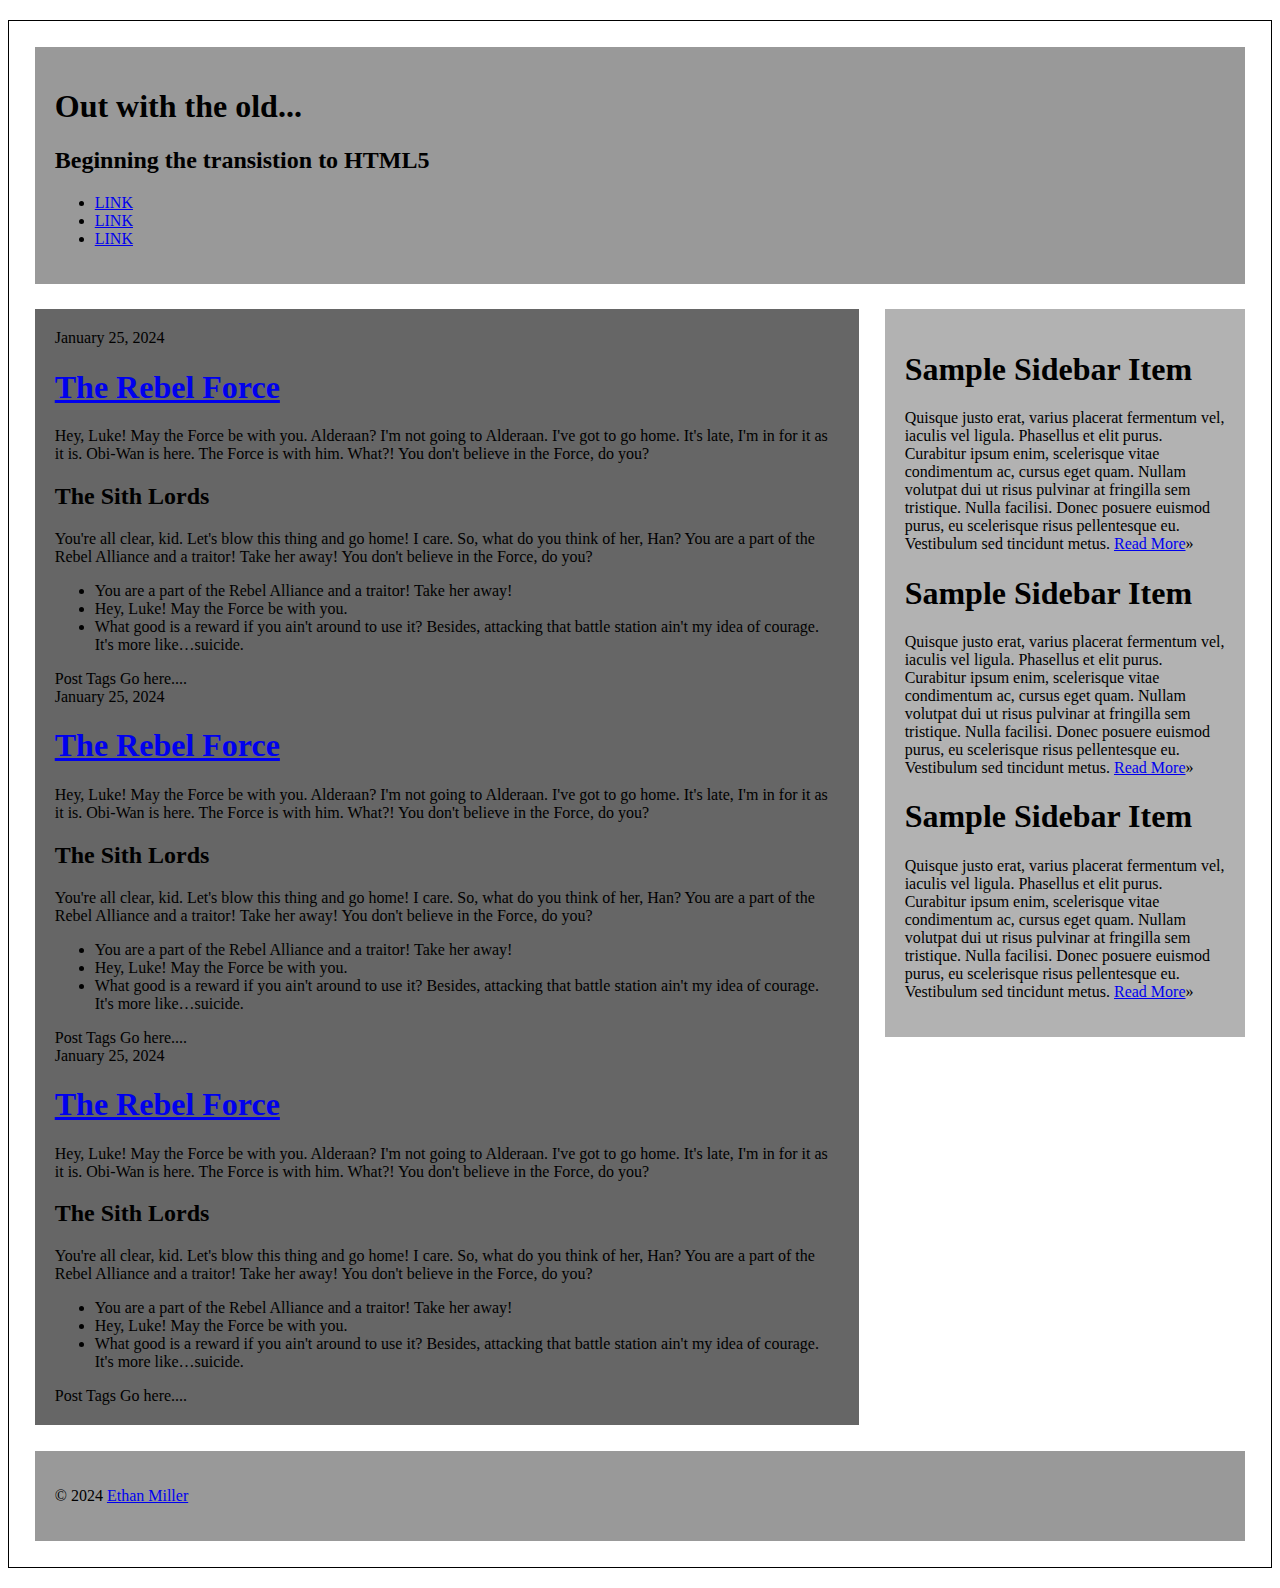
==== grid/index.html @ 93549b61 "In-Class Grid Excercise" ====
<!DOCTYPE html>
<html lang="en">
<head>
<meta charset="utf-8" />
<title>Out with the old...</title>
<link rel="stylesheet" href="assets/css/screen.css">
<meta name="description" content="We are going to refine this document down to a good starting point for all html5 projects moving forward." />
<meta name="author" content="Ethan Miller" />
<link rel="shortcut icon" href="/favicon.ico" />
</head>
<body>
<main class="cf">
  <header class="primary">
    <h1>Out with the old...</h1>
    <h2>Beginning the transistion to HTML5</h2>
    <nav class="primary">
      <ul>
        <li><a href="#">LINK</a></li>
        <li><a href="#">LINK</a></li>
        <li><a href="#">LINK</a></li>
      </ul>
    </nav>
</header>
  <section id="content">
    <section id="blog">
      <article class="post">
        <header>
        <time datetime="2024-1-25">January 25, 2024</p>
        <h1> <a href="#" rel="bookmark" title="link to this post">The Rebel Force</a> </h1>
        </header>
        <p>Hey, Luke! May the Force be with you. Alderaan? I'm not going to Alderaan. I've got to go home. It's late, I'm in for it as it is. Obi-Wan is here. The Force is with him. What?! You don't believe in the Force, do you?</p>
        <h2>The Sith Lords</h2>
        <p>You're all clear, kid. Let's blow this thing and go home! I care. So, what do you think of her, Han? You are a part of the Rebel Alliance and a traitor! Take her away! You don't believe in the Force, do you?</p>
        <ul>
          <li>You are a part of the Rebel Alliance and a traitor! Take her away!</li>
          <li>Hey, Luke! May the Force be with you.</li>
          <li>What good is a reward if you ain't around to use it? Besides, attacking that battle station ain't my idea of courage. It's more like&hellip;suicide.</li>
        </ul>
        <footer class="post-meta"> Post Tags Go here.... </footer>
      </article>
      <article class="post">
        <header>
        <time datetime="2024-1-25">January 25, 2024</p>
        <h1> <a href="#" rel="bookmark" title="link to this post">The Rebel Force</a> </h1>
        </header>
        <p>Hey, Luke! May the Force be with you. Alderaan? I'm not going to Alderaan. I've got to go home. It's late, I'm in for it as it is. Obi-Wan is here. The Force is with him. What?! You don't believe in the Force, do you?</p>
        <h2>The Sith Lords</h2>
        <p>You're all clear, kid. Let's blow this thing and go home! I care. So, what do you think of her, Han? You are a part of the Rebel Alliance and a traitor! Take her away! You don't believe in the Force, do you?</p>
        <ul>
          <li>You are a part of the Rebel Alliance and a traitor! Take her away!</li>
          <li>Hey, Luke! May the Force be with you.</li>
          <li>What good is a reward if you ain't around to use it? Besides, attacking that battle station ain't my idea of courage. It's more like&hellip;suicide.</li>
        </ul>
        <footer class="post-meta"> Post Tags Go here.... </footer>
      </article>
      <article class="post">
        <header>
        <time datetime="2024-1-25">January 25, 2024</p>
        <h1> <a href="#" rel="bookmark" title="link to this post">The Rebel Force</a> </h1>
        </header>
        <p>Hey, Luke! May the Force be with you. Alderaan? I'm not going to Alderaan. I've got to go home. It's late, I'm in for it as it is. Obi-Wan is here. The Force is with him. What?! You don't believe in the Force, do you?</p>
        <h2>The Sith Lords</h2>
        <p>You're all clear, kid. Let's blow this thing and go home! I care. So, what do you think of her, Han? You are a part of the Rebel Alliance and a traitor! Take her away! You don't believe in the Force, do you?</p>
        <ul>
          <li>You are a part of the Rebel Alliance and a traitor! Take her away!</li>
          <li>Hey, Luke! May the Force be with you.</li>
          <li>What good is a reward if you ain't around to use it? Besides, attacking that battle station ain't my idea of courage. It's more like&hellip;suicide.</li>
        </ul>
        <footer class="post-meta"> Post Tags Go here.... </footer>
</article>
    </section>
    <!--#primary -->
    <aside id="supporting-material">
      <article class="widget">
        <h1>Sample Sidebar Item </h1>
        <p>Quisque justo erat, varius placerat fermentum vel, iaculis vel ligula. Phasellus et elit purus. Curabitur ipsum enim, scelerisque vitae condimentum ac, cursus eget quam. Nullam volutpat dui ut risus pulvinar at fringilla sem tristique. Nulla facilisi. Donec posuere euismod purus, eu scelerisque risus pellentesque eu. Vestibulum sed tincidunt metus. <a href="#">Read More</a>&raquo;</p>
      </article>
      <article class="widget">
        <h1>Sample Sidebar Item </h1>
        <p>Quisque justo erat, varius placerat fermentum vel, iaculis vel ligula. Phasellus et elit purus. Curabitur ipsum enim, scelerisque vitae condimentum ac, cursus eget quam. Nullam volutpat dui ut risus pulvinar at fringilla sem tristique. Nulla facilisi. Donec posuere euismod purus, eu scelerisque risus pellentesque eu. Vestibulum sed tincidunt metus. <a href="#">Read More</a>&raquo;</p>
      </article>
      <article class="widget">
        <h1>Sample Sidebar Item </h1>
        <p>Quisque justo erat, varius placerat fermentum vel, iaculis vel ligula. Phasellus et elit purus. Curabitur ipsum enim, scelerisque vitae condimentum ac, cursus eget quam. Nullam volutpat dui ut risus pulvinar at fringilla sem tristique. Nulla facilisi. Donec posuere euismod purus, eu scelerisque risus pellentesque eu. Vestibulum sed tincidunt metus. <a href="#">Read More</a>&raquo;</p>
      </article>
    </aside>
    <!--#secondary --> 
</section>
  <!--#content -->
  <footer class="primary">
    <p>&copy; 2024 <a href="#">Ethan Miller</a></p>
  </footer>
</main>
<!--.container -->
</body>
</html>
---- grid/assets/css/screen.css ----
html {
    box-sizing: border-box;
}
*,
*:before,
*:after {
    box-sizing: inherit;
}

.cf:before,
.cf:after {
    content: " "; /* 1 */
    display: table; /* 2 */
}

.cf:after {
    clear: both;
}

main {
    /*width: 980px;*/
    margin: 20px auto;
    border: 1px solid #000;
}

header.primary, footer.primary {
   /* width:940px;*/
   width: 95.9183%;
    background: rgba(0, 0, 0, 0.4);
    /*margin: 20px;*/
    margin: 2.0408%;
    padding: 20px 20px 20px 20px;
    float: left;
}

#blog {
    background: rgba(0, 0, 0, 0.6);
    /*width: 640px;*/
    width: 65.3061%;
    /*margin-left: 20px;*/
    margin-left: 2.0408%;
    padding: 20px 20px 20px 20px;
    float: left;
}

aside {
    background: rgba(0, 0, 0, 0.3);
    /*width:280px;*/
    width: 28.5714%;
    /*margin-left: 20px;*/
    margin-left: 2.0408%;
    padding: 20px 20px 20px 20px;
    float: left;
}
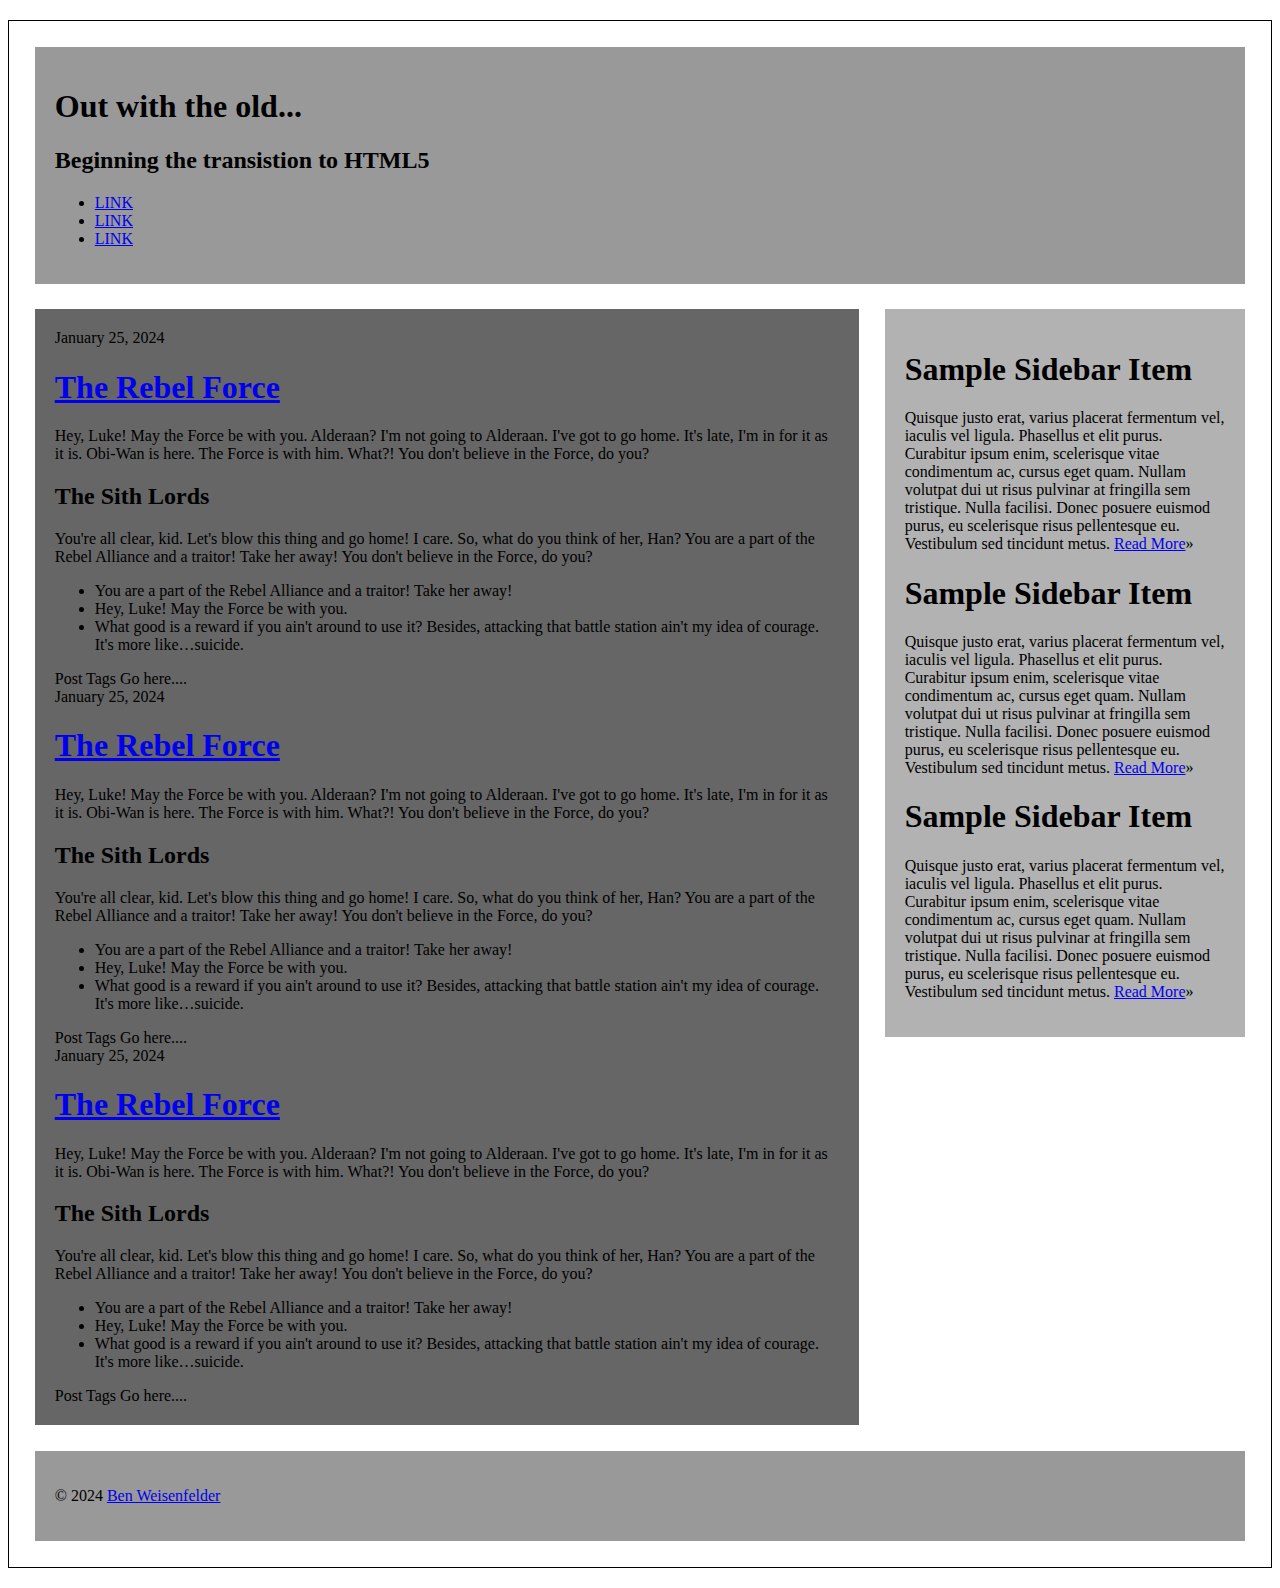
==== commit 1ae1df38: "Updated meta tags" ====
--- a/grid/index.html
+++ b/grid/index.html
@@ -5,7 +5,7 @@
 <title>Out with the old...</title>
 <link rel="stylesheet" href="assets/css/screen.css">
 <meta name="description" content="We are going to refine this document down to a good starting point for all html5 projects moving forward." />
-<meta name="author" content="Ethan Miller" />
+<meta name="author" content="Ben Weisenfelder" />
 <link rel="shortcut icon" href="/favicon.ico" />
 </head>
 <body>
@@ -88,7 +88,7 @@
 </section>
   <!--#content -->
   <footer class="primary">
-    <p>&copy; 2024 <a href="#">Ethan Miller</a></p>
+    <p>&copy; 2024 <a href="#">Ben Weisenfelder</a></p>
   </footer>
 </main>
 <!--.container -->
